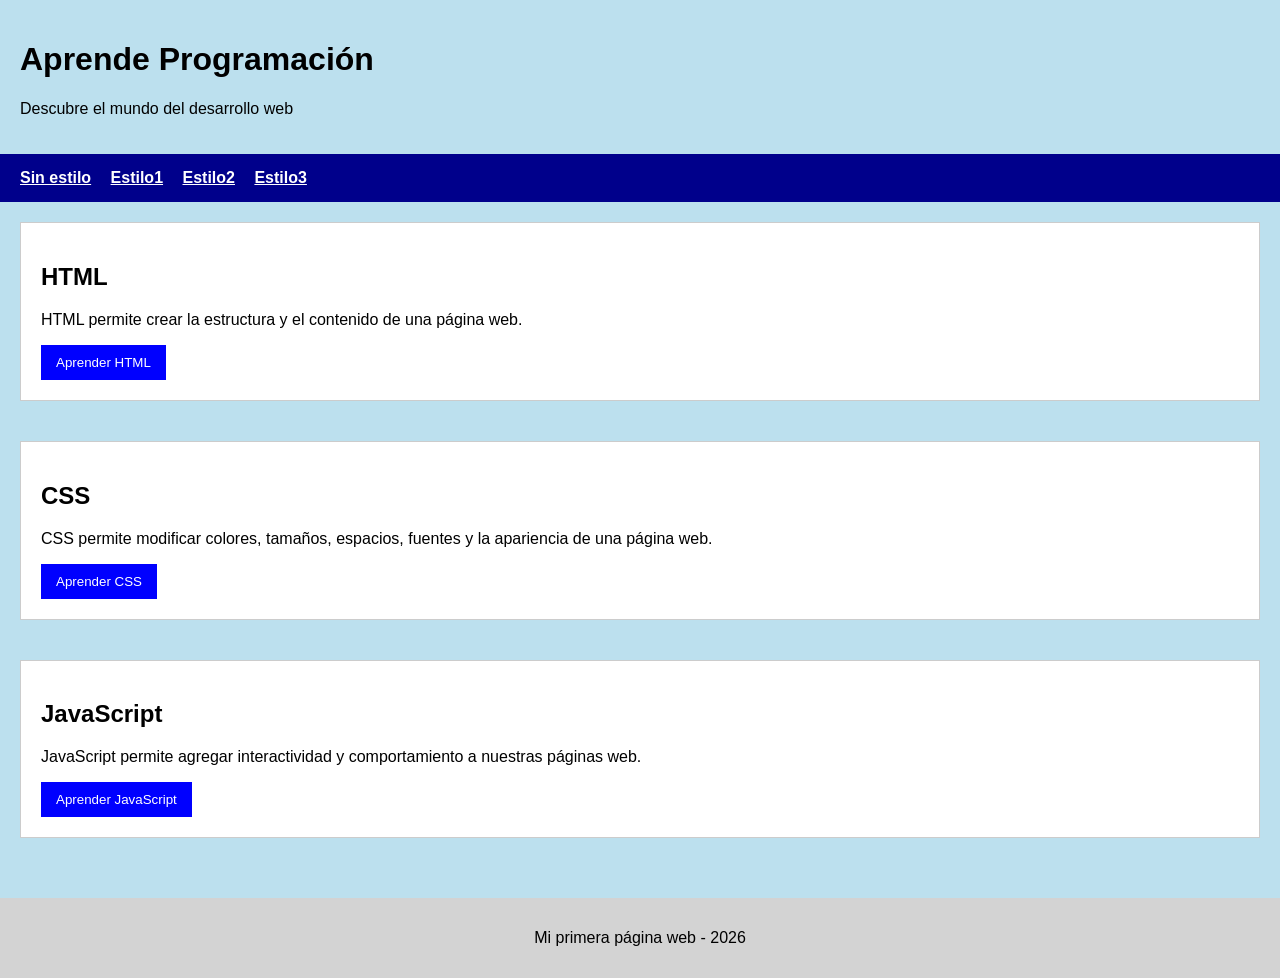
==== index2.html @ e526abcc "Proyecto estilos" ====
<html lang="es">
<head>
    <meta charset="UTF-8">
    <meta name="viewport" content="width=device-width, initial-scale=1.0">
    <title>Curso de Programación - Estilo 1</title>
    <link rel="stylesheet" href="css/styles.css">
</head>
<body class="estilo-1">
    <header>
        <h1>Aprende Programación</h1>
        <p>Descubre el mundo del desarrollo web</p>
    </header>

    <nav>
        <a href="index.html">Sin estilo</a>
        <a href="index2.html">Estilo1</a>
        <a href="index3.html">Estilo2</a>
        <a href="index4.html">Estilo3</a>
    </nav>

    <main>
        <section>
            <h2>HTML</h2>
            <p>HTML permite crear la estructura y el contenido de una página web.</p>
            <button>Aprender HTML</button>
        </section>

        <section>
            <h2>CSS</h2>
            <p>CSS permite modificar colores, tamaños, espacios, fuentes y la apariencia de una página web.</p>
            <button>Aprender CSS</button>
        </section>

        <section>
            <h2>JavaScript</h2>
            <p>JavaScript permite agregar interactividad y comportamiento a nuestras páginas web.</p>
            <button>Aprender JavaScript</button>
        </section>
    </main>

    <footer>
        <p>Mi primera página web - 2026</p>
    </footer>
</body>
</html>
---- css/styles.css ----
body {
    font-family: Arial, sans-serif;
    margin: 0;
    padding: 0;
}

header {
    padding: 20px;
}

nav {
    padding: 15px;
}

nav a {
    margin-right: 15px;
    font-weight: bold;
}

main {
    padding: 20px;
}

section {
    padding: 20px;
    margin-bottom: 20px;
}

footer {
    padding: 15px;
    text-align: center;
}



body.estilo-1 {
    background-color: #bce0ee;
    color: #000;
}

body.estilo-1 nav {
    background-color: #00008b;
    text-align: left;
    padding-left: 20px;
}

body.estilo-1 nav a {
    color: white;
    text-decoration: underline;
}

body.estilo-1 main {
    display: flex;
    flex-direction: column;
    gap: 20px;
}

body.estilo-1 section {
    background-color: white;
    border: 1px solid #ccc;
}

body.estilo-1 button {
    background-color: blue;
    color: white;
    border: none;
    padding: 10px 15px;
    cursor: pointer;
}

body.estilo-1 footer {
    background-color: #d3d3d3;
    margin-top: 20px;
}


body.estilo-2 {
    background-color: #222;
    color: white;
}

body.estilo-2 header {
    text-align: center;
}

body.estilo-2 nav {
    background-color: #333;
    text-align: center;
}

body.estilo-2 nav a {
    color: #00ffff;
    text-decoration: underline;
    margin: 0 15px;
}

body.estilo-2 main {
    background-color: #fff;
    color: #000;
    padding: 40px 20px;
    display: flex;
    justify-content: center;
    gap: 20px;
}

body.estilo-2 section {
    background-color: #fff;
    border: 1px solid #e0e0e0;
    box-shadow: 0 4px 6px rgba(0,0,0,0.05);
    border-radius: 8px;
    width: 30%;
    margin-bottom: 0; 
}

body.estilo-2 button {
    background-color: #1a1a1a;
    color: white;
    border: none;
    padding: 10px 15px;
    border-radius: 5px;
    cursor: pointer;
}

body.estilo-2 footer {
    background-color: #222;
    color: white;
    text-align: center;
}



body.estilo-3 {
    background-color: #121212;
    color: white;
}

body.estilo-3 header {
    text-align: center;
}

body.estilo-3 header h1 {
    color: #00bcd4;
}

body.estilo-3 nav {
    background-color: #000;
    text-align: center;
}

body.estilo-3 nav a {
    color: #00bcd4;
    text-decoration: underline;
    margin: 0 15px;
}


body.estilo-3 main {
    background-color: #121212;
    padding: 40px 20px;
    display: flex;
    justify-content: center;
    gap: 20px;
}

body.estilo-3 section {
    background-color: #1a1a1a;
    border: 1px solid #00bcd4;
    border-radius: 8px;
    width: 30%;
    margin-bottom: 0; 
}

body.estilo-3 section h2 {
    color: #00bcd4;
}

body.estilo-3 button {
    background-color: #00bcd4;
    color: #000;
    font-weight: bold;
    border: none;
    padding: 10px 15px;
    border-radius: 5px;
    cursor: pointer;
}

body.estilo-3 footer {
    background-color: #000;
    color: white;
    text-align: center;
}
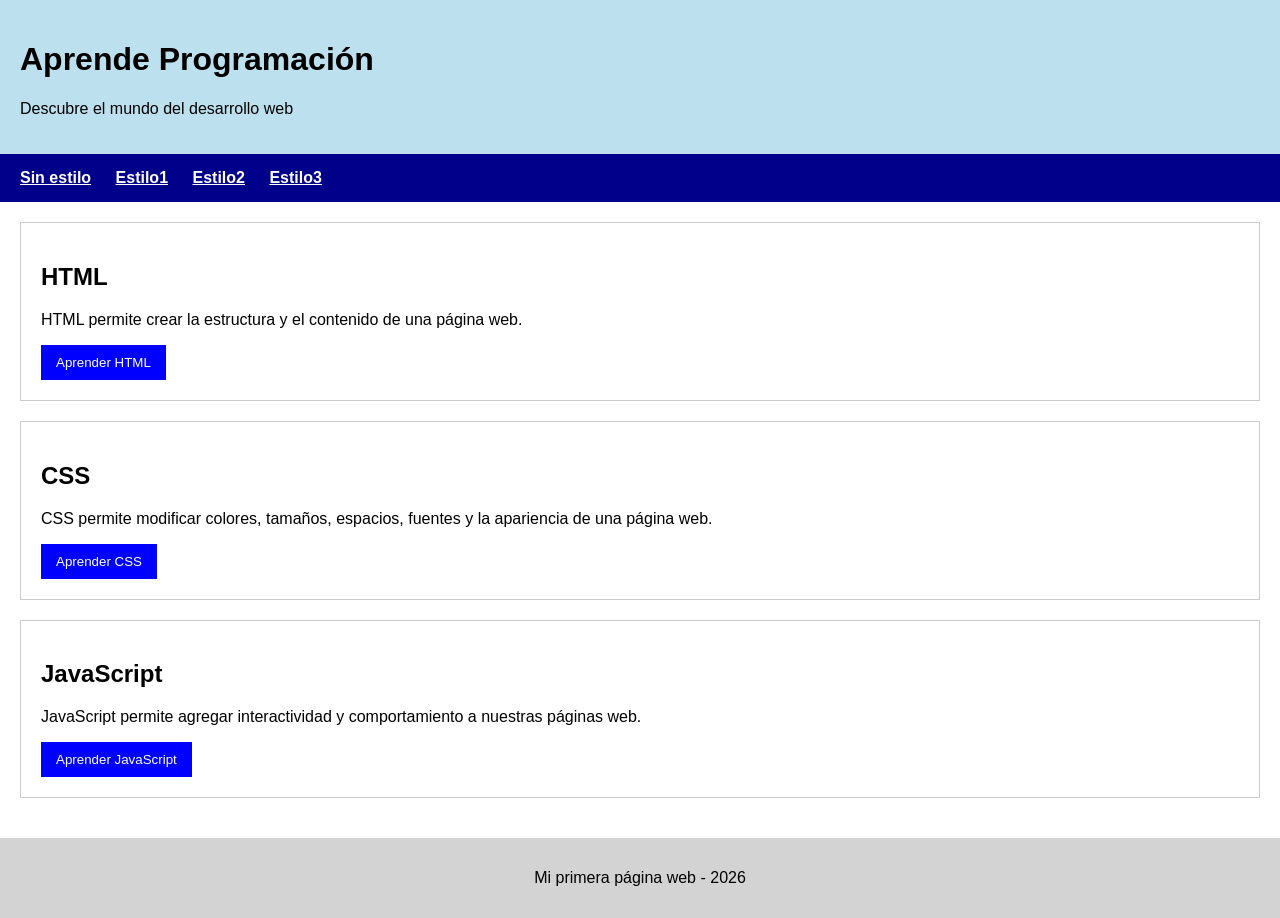
==== commit 34a7a938: "guardado" ====
--- a/index2.html
+++ b/index2.html
@@ -1,9 +1,10 @@
+<!DOCTYPE html>
 <html lang="es">
 <head>
     <meta charset="UTF-8">
     <meta name="viewport" content="width=device-width, initial-scale=1.0">
     <title>Curso de Programación - Estilo 1</title>
-    <link rel="stylesheet" href="css/styles.css">
+    <link rel="stylesheet" href="css/estilo1.css">
 </head>
 <body class="estilo-1">
     <header>
--- a/css/estilo1.css
+++ b/css/estilo1.css
@@ -0,0 +1,53 @@
+body {
+    background-color: #ffffff;
+    color: #000;
+    margin: 0;
+    font-family: Arial, sans-serif;
+}
+
+header {
+    background-color: #bce0ee;
+    padding: 20px;
+}
+
+nav {
+    background-color: #00008b;
+    padding: 15px 20px;
+    text-align: left;
+}
+
+nav a {
+    color: white;
+    text-decoration: underline;
+    margin-right: 20px;
+    font-weight: bold;
+}
+
+main {
+    display: flex;
+    flex-direction: column;
+    gap: 20px;
+    padding: 20px;
+}
+
+section {
+    background-color: white;
+    border: 1px solid #ccc;
+    padding: 20px;
+    margin-bottom: 0;
+}
+
+button {
+    background-color: blue;
+    color: white;
+    border: none;
+    padding: 10px 15px;
+    cursor: pointer;
+}
+
+footer {
+    background-color: #d3d3d3;
+    text-align: center;
+    padding: 15px;
+    margin-top: 20px;
+}
